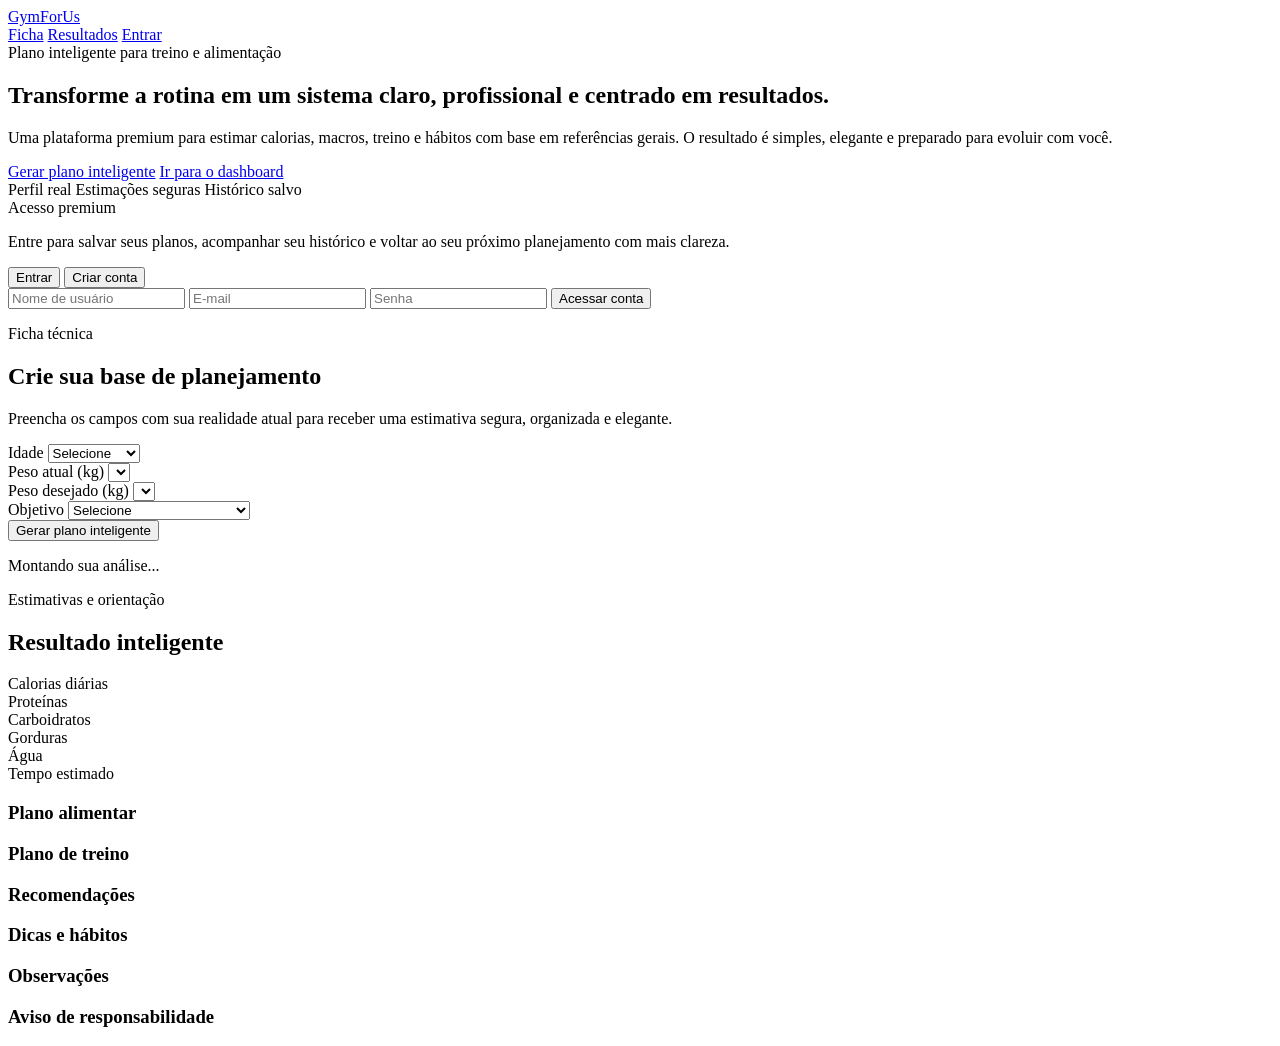
==== frontend/index.html @ e4b930a6 "Production-ready GymForUs deployment setup" ====
<!DOCTYPE html>
<html lang="pt-BR">
<head>
    <meta charset="UTF-8" />
    <meta name="viewport" content="width=device-width, initial-scale=1.0" />
    <meta name="theme-color" content="#0b0d12" />
    <meta name="description" content="GymForUs — plataforma inteligente para planejamento alimentar, treino e metas de performance." />
    <meta property="og:title" content="GymForUs" />
    <meta property="og:description" content="Plano inteligente para treino, alimentação e evolução real." />
    <meta property="og:type" content="website" />
    <meta name="robots" content="index, follow" />
    <title>GymForUs | Planejamento inteligente</title>
    <link rel="icon" type="image/svg+xml" href="data:image/svg+xml,%3Csvg xmlns='http://www.w3.org/2000/svg' viewBox='0 0 64 64'%3E%3Crect width='64' height='64' rx='18' fill='%230d1117'/%3E%3Cpath d='M16 26h6v12h-6zm26 0h6v12h-6zM24 20h16v6H24zm0 18h16v6H24zM32 8v48' stroke='%23f5f7fb' stroke-width='4' stroke-linecap='round'/%3E%3C/svg%3E" />
    <link rel="preconnect" href="https://fonts.googleapis.com" />
    <link rel="preconnect" href="https://fonts.gstatic.com" crossorigin />
    <link href="https://fonts.googleapis.com/css2?family=Inter:wght@400;500;600;700;800&display=swap" rel="stylesheet" />
    <link rel="stylesheet" href="/static/css/style.css" />
</head>
<body>
    <div class="background-hero"></div>
    <div class="noise"></div>

    <header class="topbar">
        <a class="brand" href="/">GymForUs</a>
        <nav>
            <a href="#form-section">Ficha</a>
            <a href="#results">Resultados</a>
            <a id="nav-auth-link" href="/dashboard">Entrar</a>
        </nav>
    </header>

    <main class="page-shell">
        <section class="hero section-shell">
            <div class="hero-copy reveal">
                <span class="eyebrow">Plano inteligente para treino e alimentação</span>
                <h1>Transforme a rotina em um sistema claro, profissional e centrado em resultados.</h1>
                <p>Uma plataforma premium para estimar calorias, macros, treino e hábitos com base em referências gerais. O resultado é simples, elegante e preparado para evoluir com você.</p>
                <div class="hero-actions">
                    <a class="cta-button" href="#form-section">Gerar plano inteligente</a>
                    <a class="secondary-button" href="/dashboard">Ir para o dashboard</a>
                </div>
                <div class="hero-meta" aria-label="Benefícios da plataforma">
                    <span>Perfil real</span>
                    <span>Estimações seguras</span>
                    <span>Histórico salvo</span>
                </div>
            </div>

            <div class="hero-card reveal glass-card">
                <div class="hero-card-inner">
                    <span class="eyebrow">Acesso premium</span>
                    <p class="hero-card-copy">Entre para salvar seus planos, acompanhar seu histórico e voltar ao seu próximo planejamento com mais clareza.</p>
                    <div class="auth-panel">
                        <div class="mode-switch" role="tablist">
                            <button class="mode-button active" type="button" data-mode="login">Entrar</button>
                            <button class="mode-button" type="button" data-mode="register">Criar conta</button>
                        </div>
                        <form id="auth-form" class="auth-form">
                            <input id="auth-username" class="auth-input" type="text" name="username" placeholder="Nome de usuário" autocomplete="username" />
                            <input id="auth-email" class="auth-input" type="email" name="email" placeholder="E-mail" autocomplete="email" required />
                            <input id="auth-password" class="auth-input" type="password" name="password" placeholder="Senha" autocomplete="current-password" required />
                            <button class="primary-button auth-submit" type="submit">Acessar conta</button>
                        </form>
                        <p id="auth-message" class="auth-message" aria-live="polite"></p>
                    </div>
                </div>
            </div>
        </section>

        <section id="form-section" class="form-section section-shell reveal">
            <div class="section-heading">
                <span class="eyebrow">Ficha técnica</span>
                <h2>Crie sua base de planejamento</h2>
                <p class="section-copy">Preencha os campos com sua realidade atual para receber uma estimativa segura, organizada e elegante.</p>
            </div>

            <form id="profile-form" class="form-grid glass-card" novalidate>
                <div class="field-group">
                    <label for="age_group">Idade</label>
                    <select id="age_group" name="age_group" required>
                        <option value="">Selecione</option>
                        <option value="13-18">13–18 anos</option>
                        <option value="20-30">20–30 anos</option>
                        <option value="30+">30+</option>
                    </select>
                </div>

                <div class="field-group">
                    <label for="current_weight">Peso atual (kg)</label>
                    <select id="current_weight" name="current_weight" required></select>
                </div>

                <div class="field-group">
                    <label for="desired_weight">Peso desejado (kg)</label>
                    <select id="desired_weight" name="desired_weight" required></select>
                </div>

                <div class="field-group">
                    <label for="objective">Objetivo</label>
                    <select id="objective" name="objective" required>
                        <option value="">Selecione</option>
                        <option value="weight_loss">Perda de peso</option>
                        <option value="muscle_gain">Ganho de massa muscular</option>
                        <option value="strength_gain">Aumento de força</option>
                    </select>
                </div>

                <button type="submit" class="primary-button">Gerar plano inteligente</button>
            </form>

            <div id="form-message" class="form-message" aria-live="polite"></div>
        </section>

        <section id="loading" class="loading-section section-shell hidden">
            <div class="loading-card glass-card">
                <div class="spinner"></div>
                <p id="loading-message">Montando sua análise...</p>
                <div class="progress-track"><div id="progress-bar" class="progress-bar"></div></div>
            </div>
        </section>

        <section id="results" class="results section-shell hidden">
            <div class="section-heading">
                <span class="eyebrow">Estimativas e orientação</span>
                <h2>Resultado inteligente</h2>
            </div>

            <div class="card-grid metrics-grid">
                <article class="glass-card metric-card"><span>Calorias diárias</span><strong id="daily-calories"></strong></article>
                <article class="glass-card metric-card"><span>Proteínas</span><strong id="protein"></strong></article>
                <article class="glass-card metric-card"><span>Carboidratos</span><strong id="carbs"></strong></article>
                <article class="glass-card metric-card"><span>Gorduras</span><strong id="fats"></strong></article>
                <article class="glass-card metric-card"><span>Água</span><strong id="water"></strong></article>
                <article class="glass-card metric-card"><span>Tempo estimado</span><strong id="time-estimated"></strong></article>
            </div>

            <div class="card-grid detail-grid">
                <article class="glass-card info-card">
                    <h3>Plano alimentar</h3>
                    <ul id="meal-plan"></ul>
                </article>
                <article class="glass-card info-card">
                    <h3>Plano de treino</h3>
                    <div id="training-plan"></div>
                </article>
                <article class="glass-card info-card">
                    <h3>Recomendações</h3>
                    <ul id="recommendations"></ul>
                </article>
                <article class="glass-card info-card">
                    <h3>Dicas e hábitos</h3>
                    <ul id="tips"></ul>
                </article>
                <article class="glass-card info-card">
                    <h3>Observações</h3>
                    <ul id="observations"></ul>
                </article>
                <article class="glass-card info-card responsibility">
                    <h3>Aviso de responsabilidade</h3>
                    <p id="responsibility-note"></p>
                </article>
            </div>
        </section>
    </main>

    <script src="/static/js/app.js"></script>
</body>
</html>
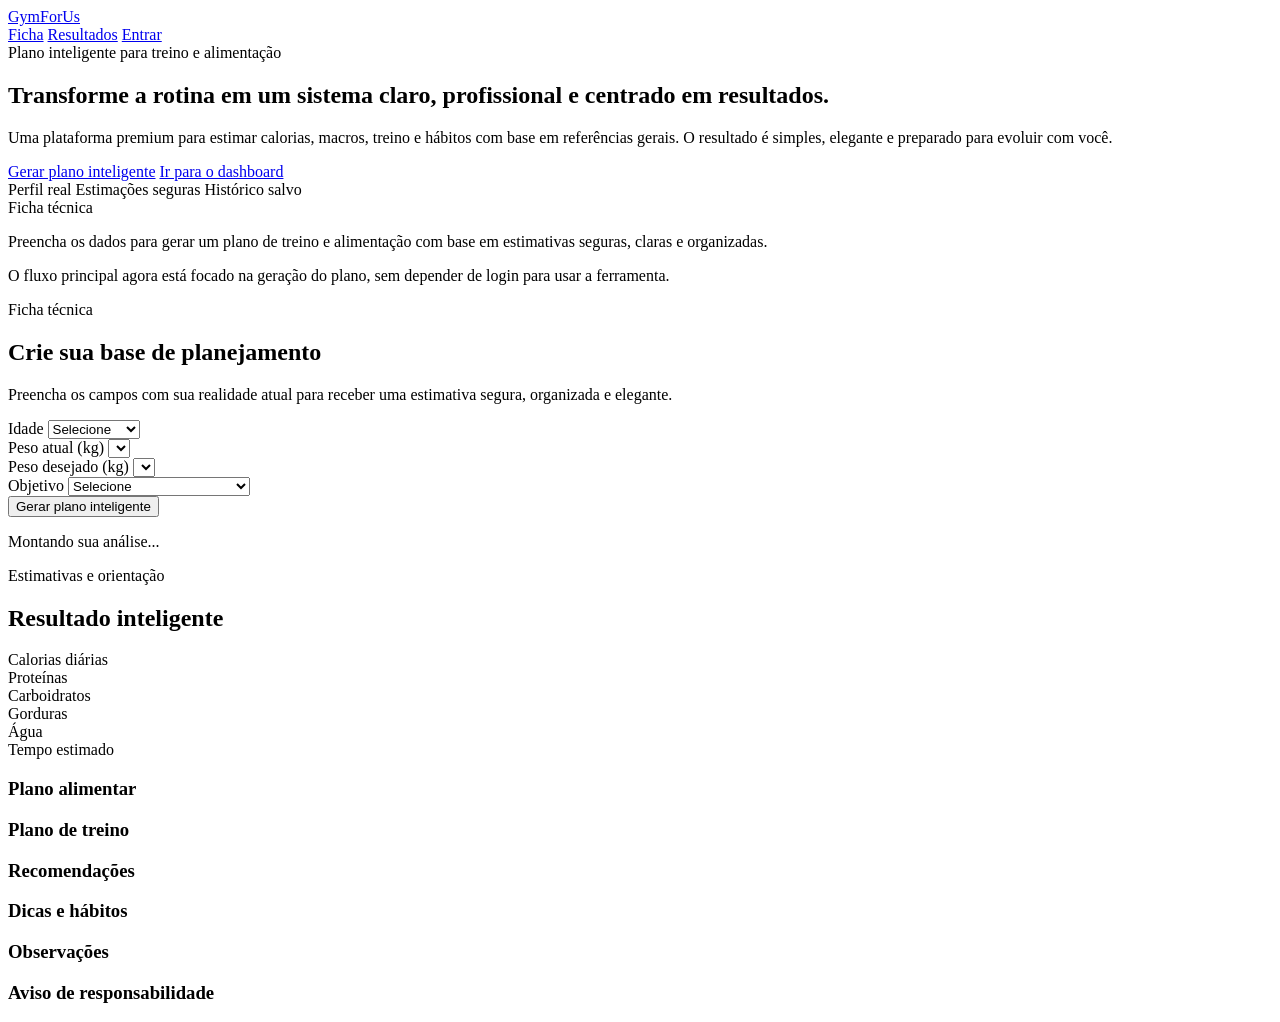
==== commit 4147ad46: "Fix de Origem não permitida no sistema de Login" ====
--- a/frontend/index.html
+++ b/frontend/index.html
@@ -48,20 +48,10 @@
 
             <div class="hero-card reveal glass-card">
                 <div class="hero-card-inner">
-                    <span class="eyebrow">Acesso premium</span>
-                    <p class="hero-card-copy">Entre para salvar seus planos, acompanhar seu histórico e voltar ao seu próximo planejamento com mais clareza.</p>
-                    <div class="auth-panel">
-                        <div class="mode-switch" role="tablist">
-                            <button class="mode-button active" type="button" data-mode="login">Entrar</button>
-                            <button class="mode-button" type="button" data-mode="register">Criar conta</button>
-                        </div>
-                        <form id="auth-form" class="auth-form">
-                            <input id="auth-username" class="auth-input" type="text" name="username" placeholder="Nome de usuário" autocomplete="username" />
-                            <input id="auth-email" class="auth-input" type="email" name="email" placeholder="E-mail" autocomplete="email" required />
-                            <input id="auth-password" class="auth-input" type="password" name="password" placeholder="Senha" autocomplete="current-password" required />
-                            <button class="primary-button auth-submit" type="submit">Acessar conta</button>
-                        </form>
-                        <p id="auth-message" class="auth-message" aria-live="polite"></p>
+                    <span class="eyebrow">Ficha técnica</span>
+                    <p class="hero-card-copy">Preencha os dados para gerar um plano de treino e alimentação com base em estimativas seguras, claras e organizadas.</p>
+                    <div class="hero-card-highlight">
+                        <p>O fluxo principal agora está focado na geração do plano, sem depender de login para usar a ferramenta.</p>
                     </div>
                 </div>
             </div>
